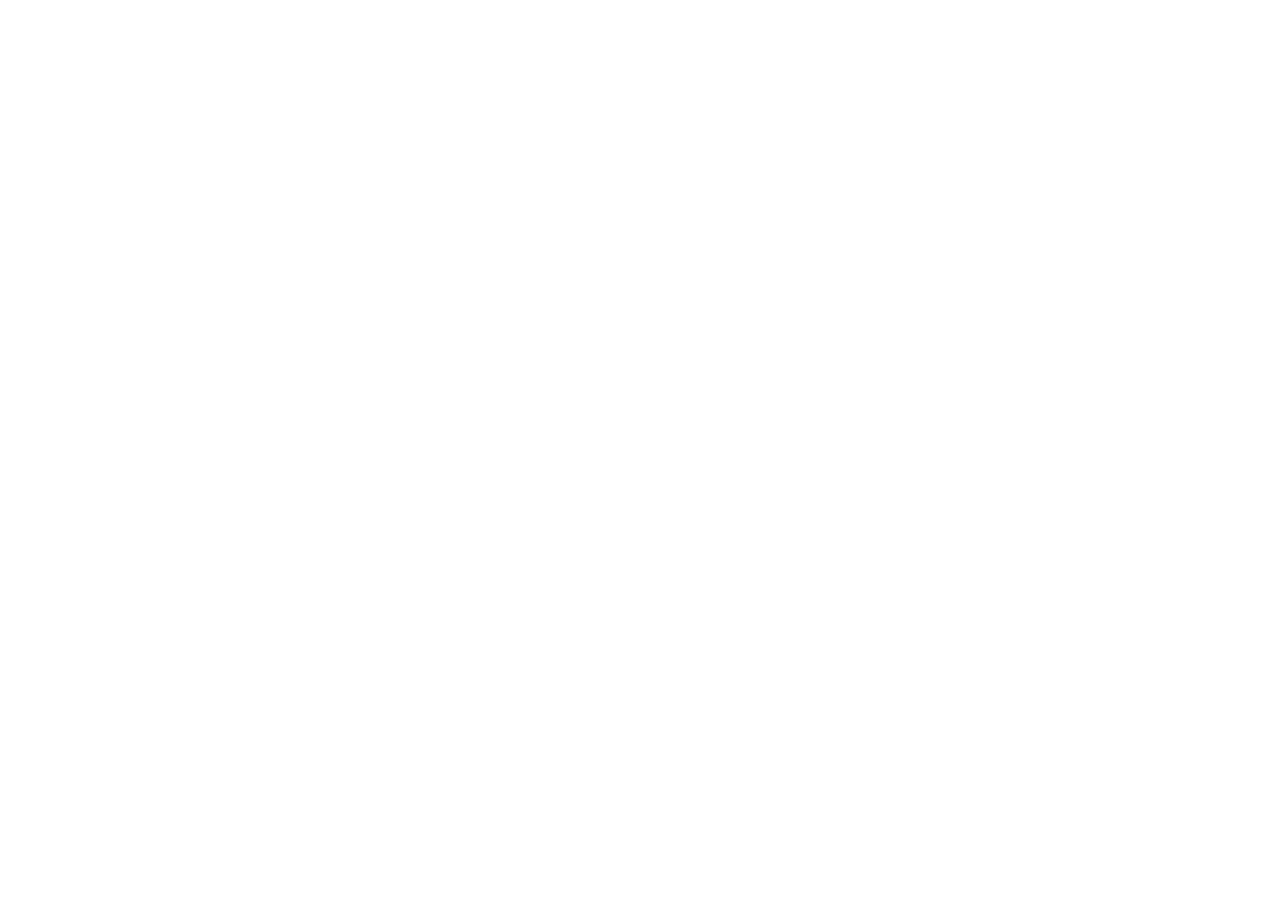
==== catch-rabbit/index.html @ da61b102 "eventListener" ====
<!DOCTYPE html>
<html lang="en">
  <head>
    <meta charset="UTF-8" />
    <meta name="viewport" content="width=device-width, initial-scale=1.0" />
    <title>Scroll</title>
    <style></style>
  </head>
  <body>
    <script></script>
  </body>
</html>
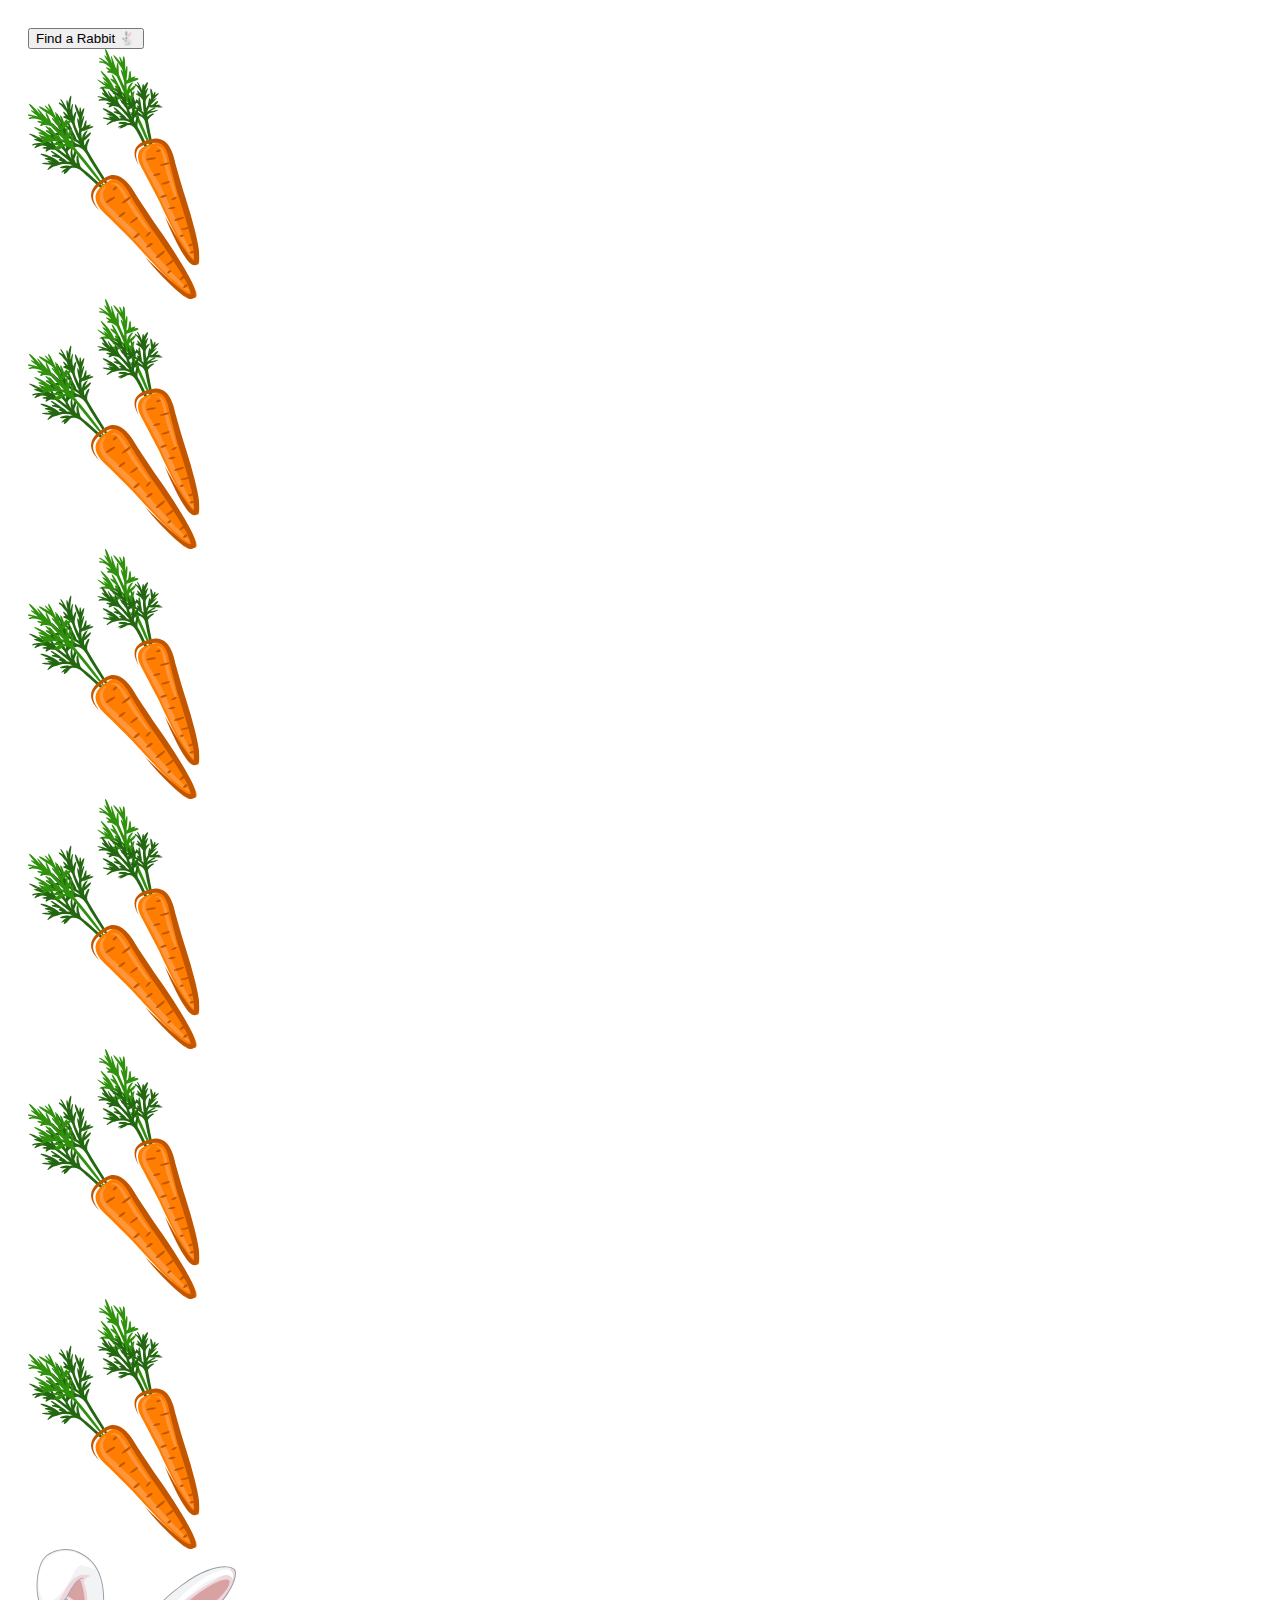
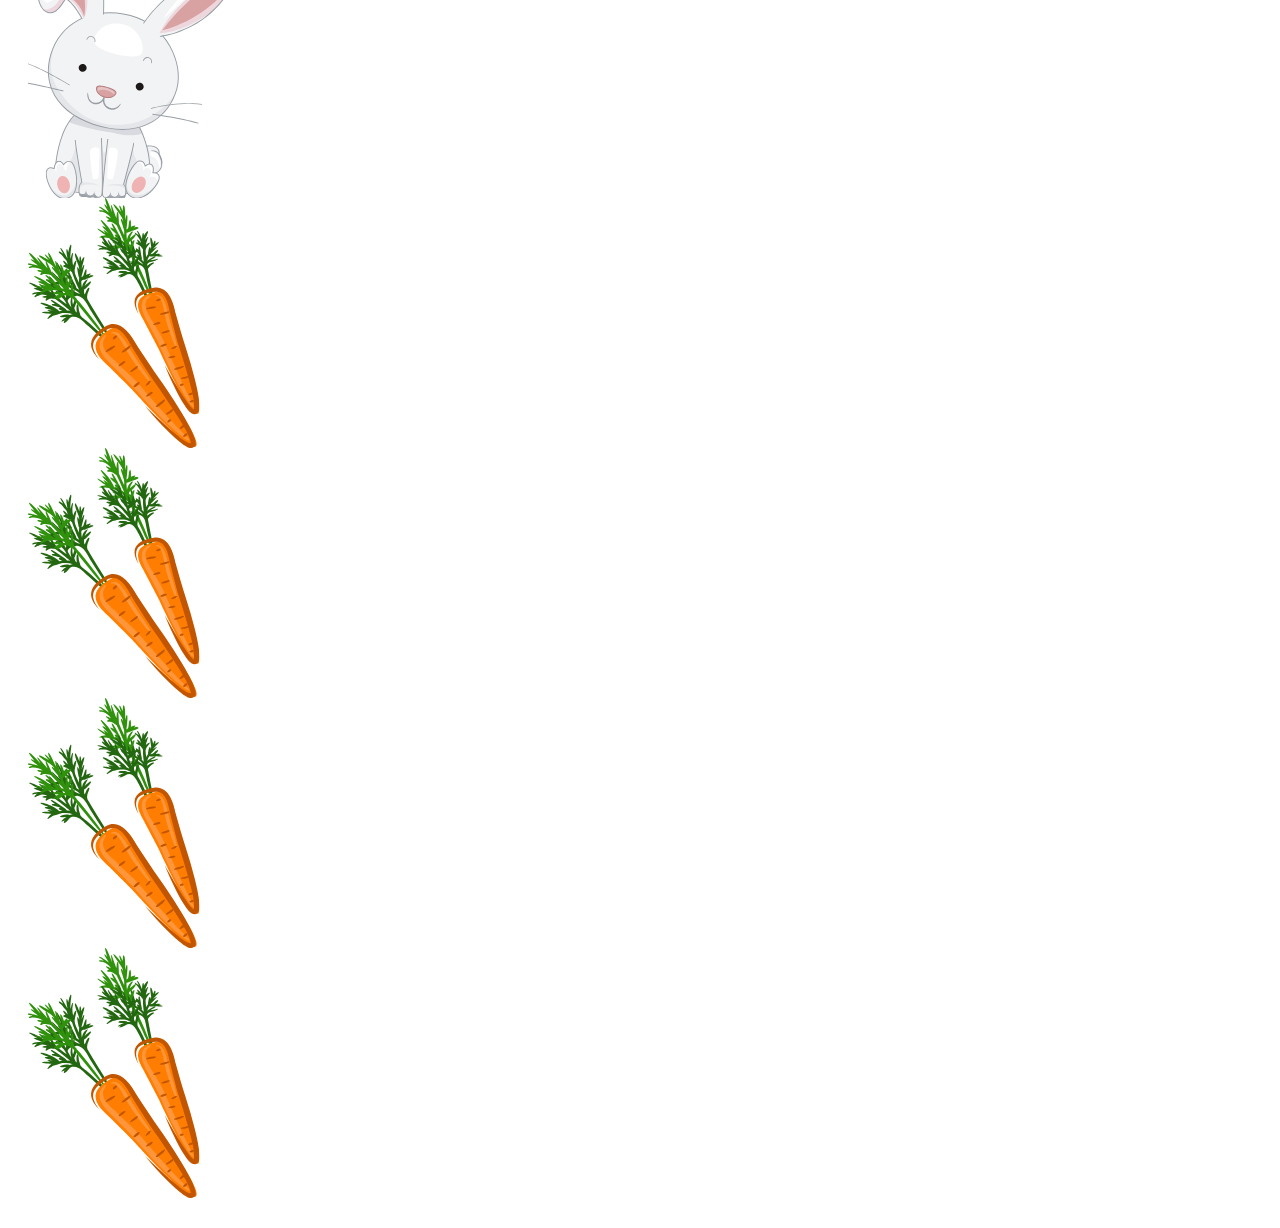
==== commit d5e6b602: "small project" ====
--- a/catch-rabbit/index.html
+++ b/catch-rabbit/index.html
@@ -4,9 +4,41 @@
     <meta charset="UTF-8" />
     <meta name="viewport" content="width=device-width, initial-scale=1.0" />
     <title>Scroll</title>
-    <style></style>
+    <style>
+      body {
+        margin-bottom: 10px;
+        padding: 20px;
+      }
+      img {
+        display: block;
+      }
+      .button {
+
+      }
+      .rabbit {
+
+      }
+    </style>
   </head>
   <body>
-    <script></script>
+    <button class="button">Find a Rabbit 🐇</button>
+    <img src="img/carrot.png" class="carrot">
+    <img src="img/carrot.png" class="carrot">
+    <img src="img/carrot.png" class="carrot">
+    <img src="img/carrot.png" class="carrot">
+    <img src="img/carrot.png" class="carrot">
+    <img src="img/carrot.png" class="carrot">
+    <img src="img/rabbit.png" class="rabbit">
+    <img src="img/carrot.png" class="carrot">
+    <img src="img/carrot.png" class="carrot">
+    <img src="img/carrot.png" class="carrot">
+    <img src="img/carrot.png" class="carrot">
+    <script>
+      const button = document.querySelector('.button');
+      const rabbit = document.querySelector('.rabbit');
+      button.addEventListener('click', () => {
+        rabbit.scrollIntoView({ behavior: 'smooth', block: 'center' });
+      });
+    </script>
   </body>
 </html>
